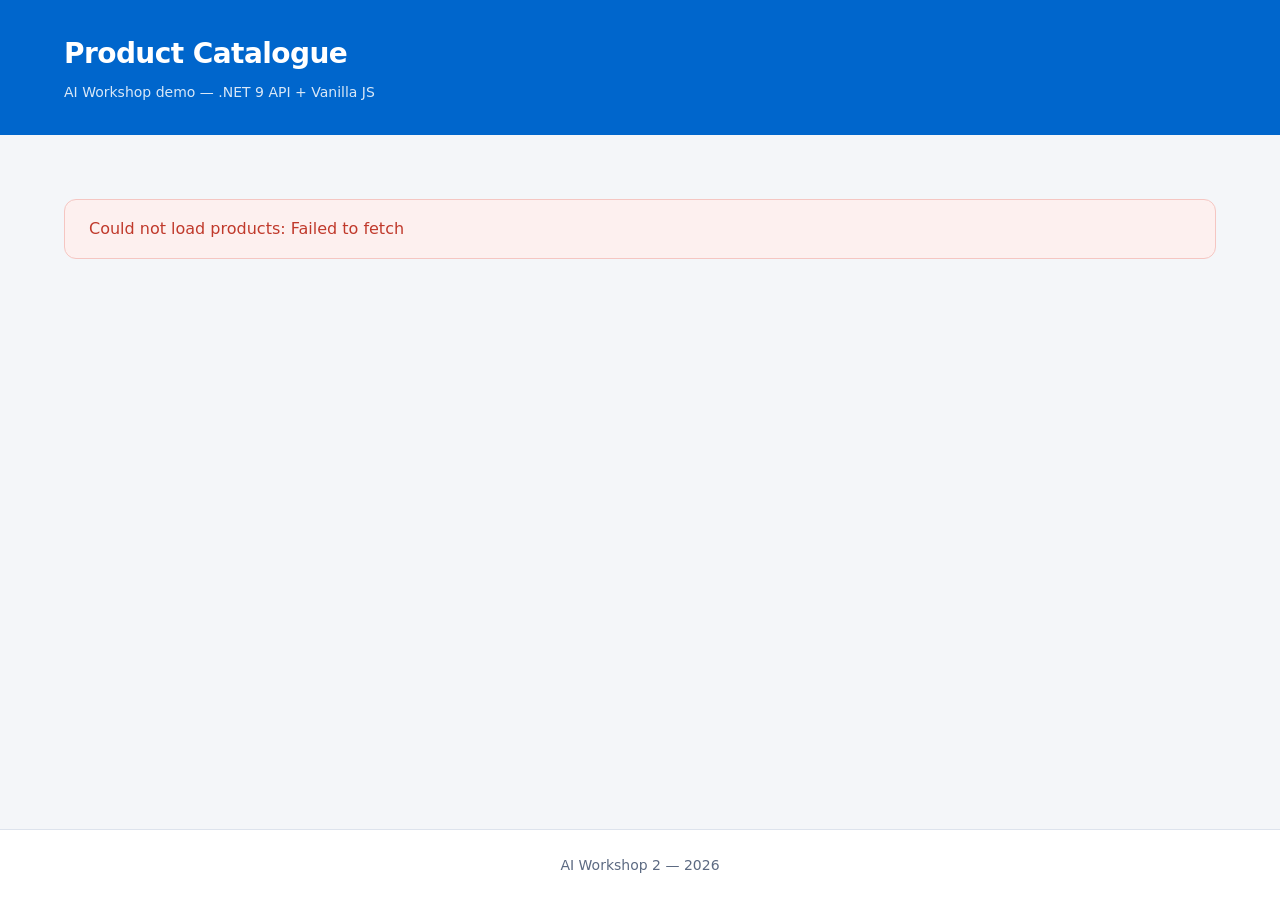
==== index.html @ 570d21c4 "chore: deploy frontend from 5a863a19b25113dfed5b909950e018e61c893cbf 5a863a19b25113dfed5b909950e018e" ====
<!DOCTYPE html>
<html lang="en">
<head>
  <meta charset="UTF-8" />
  <meta name="viewport" content="width=device-width, initial-scale=1.0" />
  <title>Workshop — Product Catalogue</title>
  <link rel="stylesheet" href="css/styles.css" />
</head>
<body>
  <header class="site-header">
    <div class="container">
      <h1>Product Catalogue</h1>
      <p class="subtitle">AI Workshop demo — .NET 9 API + Vanilla JS</p>
    </div>
  </header>

  <main class="container" id="main">
    <section aria-label="Product list">
      <div id="product-grid" class="product-grid" role="list" aria-live="polite" aria-busy="true">
        <!-- Cards are injected by app.js -->
      </div>
      <p id="error-message" class="error-message" hidden></p>
    </section>
  </main>

  <footer class="site-footer">
    <div class="container">
      <p>AI Workshop 2 &mdash; <time datetime="2026">2026</time></p>
    </div>
  </footer>

  <script type="module" src="js/app.js"></script>
</body>
</html>
---- css/styles.css ----
/* -------------------------------------------------------
   Design tokens
   ------------------------------------------------------- */
:root {
  --color-brand:       #0066cc;
  --color-brand-dark:  #004fa3;
  --color-surface:     #ffffff;
  --color-background:  #f4f6f9;
  --color-border:      #dde3ed;
  --color-text:        #1a1a2e;
  --color-text-muted:  #5c6a82;
  --color-error:       #c0392b;
  --color-success:     #27ae60;

  --radius-card:  0.75rem;
  --shadow-card:  0 2px 8px rgba(0, 0, 0, 0.08);
  --shadow-hover: 0 6px 20px rgba(0, 0, 0, 0.14);

  --space-xs:  0.25rem;
  --space-sm:  0.5rem;
  --space-md:  1rem;
  --space-lg:  1.5rem;
  --space-xl:  2rem;
  --space-2xl: 3rem;

  --font-base: 'Segoe UI', system-ui, -apple-system, sans-serif;
  --font-size-sm:  0.875rem;
  --font-size-md:  1rem;
  --font-size-lg:  1.25rem;
  --font-size-xl:  1.75rem;
}

/* -------------------------------------------------------
   Reset / base
   ------------------------------------------------------- */
*, *::before, *::after {
  box-sizing: border-box;
  margin: 0;
  padding: 0;
}

html { scroll-behavior: smooth; }

body {
  font-family: var(--font-base);
  font-size: var(--font-size-md);
  color: var(--color-text);
  background-color: var(--color-background);
  line-height: 1.6;
  min-height: 100dvh;
  display: flex;
  flex-direction: column;
}

/* -------------------------------------------------------
   Layout helpers
   ------------------------------------------------------- */
.container {
  width: 100%;
  max-width: 1200px;
  margin-inline: auto;
  padding-inline: var(--space-lg);
}

/* -------------------------------------------------------
   Header
   ------------------------------------------------------- */
.site-header {
  background-color: var(--color-brand);
  color: #fff;
  padding-block: var(--space-xl);
}

.site-header h1 {
  font-size: var(--font-size-xl);
  font-weight: 700;
  letter-spacing: -0.02em;
}

.site-header .subtitle {
  font-size: var(--font-size-sm);
  opacity: 0.85;
  margin-top: var(--space-xs);
}

/* -------------------------------------------------------
   Main content
   ------------------------------------------------------- */
main {
  flex: 1;
  padding-block: var(--space-2xl);
}

/* -------------------------------------------------------
   Product grid
   ------------------------------------------------------- */
.product-grid {
  display: grid;
  grid-template-columns: repeat(auto-fill, minmax(280px, 1fr));
  gap: var(--space-lg);
}

/* -------------------------------------------------------
   Product card
   ------------------------------------------------------- */
.product-card {
  background-color: var(--color-surface);
  border: 1px solid var(--color-border);
  border-radius: var(--radius-card);
  box-shadow: var(--shadow-card);
  padding: var(--space-lg);
  display: flex;
  flex-direction: column;
  gap: var(--space-sm);
  transition: box-shadow 0.2s ease, transform 0.2s ease;
  list-style: none;
}

.product-card:hover {
  box-shadow: var(--shadow-hover);
  transform: translateY(-2px);
}

.product-card__category {
  display: inline-block;
  background-color: #e8f0fb;
  color: var(--color-brand);
  font-size: var(--font-size-sm);
  font-weight: 600;
  padding: var(--space-xs) var(--space-sm);
  border-radius: 999px;
  align-self: flex-start;
}

.product-card__name {
  font-size: var(--font-size-lg);
  font-weight: 700;
  line-height: 1.3;
}

.product-card__description {
  font-size: var(--font-size-sm);
  color: var(--color-text-muted);
  flex: 1;
}

.product-card__price {
  font-size: 1.4rem;
  font-weight: 700;
  color: var(--color-brand-dark);
  margin-top: auto;
}

/* -------------------------------------------------------
   Skeleton loader
   ------------------------------------------------------- */
.skeleton {
  background: linear-gradient(90deg, #e8ecf1 25%, #f4f6f9 50%, #e8ecf1 75%);
  background-size: 200% 100%;
  animation: shimmer 1.4s infinite;
  border-radius: var(--radius-card);
  height: 180px;
}

@keyframes shimmer {
  0%   { background-position: 200% 0; }
  100% { background-position: -200% 0; }
}

/* -------------------------------------------------------
   Error message
   ------------------------------------------------------- */
.error-message {
  color: var(--color-error);
  background: #fdf0ef;
  border: 1px solid #f5c6c2;
  border-radius: var(--radius-card);
  padding: var(--space-md) var(--space-lg);
  margin-top: var(--space-md);
}

/* -------------------------------------------------------
   Footer
   ------------------------------------------------------- */
.site-footer {
  background-color: var(--color-surface);
  border-top: 1px solid var(--color-border);
  padding-block: var(--space-lg);
  font-size: var(--font-size-sm);
  color: var(--color-text-muted);
  text-align: center;
}

/* -------------------------------------------------------
   Responsive
   ------------------------------------------------------- */
@media (max-width: 480px) {
  .site-header h1 { font-size: var(--font-size-lg); }
  .product-grid   { grid-template-columns: 1fr; }
}
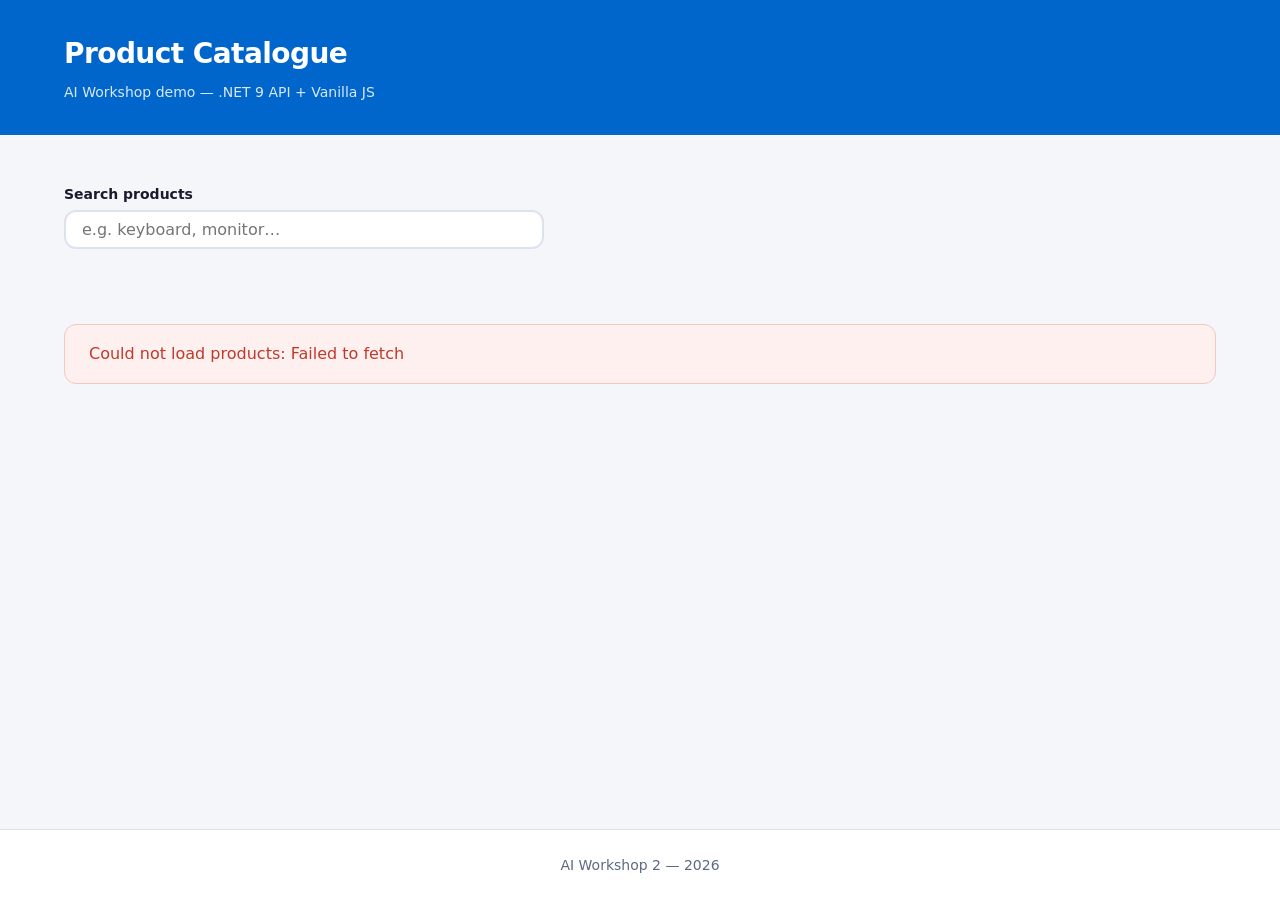
==== commit d36c69d2: "chore: deploy frontend from 9413ec0ee45a0e3e1935d74f92f0ff047bbb9238 9413ec0ee45a0e3e1935d74f92f0ff0" ====
--- a/index.html
+++ b/index.html
@@ -15,6 +15,20 @@
   </header>
 
   <main class="container" id="main">
+    <search role="search" class="search-bar" aria-label="Search products">
+      <label for="search-input" class="search-bar__label">Search products</label>
+      <input
+        type="search"
+        id="search-input"
+        class="search-bar__input"
+        placeholder="e.g. keyboard, monitor…"
+        autocomplete="off"
+        spellcheck="false"
+      />
+    </search>
+
+    <p id="result-count" class="result-count" aria-live="polite" aria-atomic="true"></p>
+
     <section aria-label="Product list">
       <div id="product-grid" class="product-grid" role="list" aria-live="polite" aria-busy="true">
         <!-- Cards are injected by app.js -->
--- a/css/styles.css
+++ b/css/styles.css
@@ -92,6 +92,51 @@
 }
 
 /* -------------------------------------------------------
+   Search bar
+   ------------------------------------------------------- */
+.search-bar {
+  display: flex;
+  flex-direction: column;
+  gap: var(--space-xs);
+  margin-bottom: var(--space-lg);
+}
+
+.search-bar__label {
+  font-size: var(--font-size-sm);
+  font-weight: 600;
+  color: var(--color-text);
+}
+
+.search-bar__input {
+  width: 100%;
+  max-width: 480px;
+  padding: var(--space-sm) var(--space-md);
+  font-size: var(--font-size-md);
+  font-family: var(--font-base);
+  color: var(--color-text);
+  background-color: var(--color-surface);
+  border: 2px solid var(--color-border);
+  border-radius: var(--radius-card);
+  outline: none;
+  transition: border-color 0.15s ease;
+}
+
+.search-bar__input:focus-visible {
+  border-color: var(--color-brand);
+  box-shadow: 0 0 0 3px rgba(0, 102, 204, 0.2);
+}
+
+/* -------------------------------------------------------
+   Result count
+   ------------------------------------------------------- */
+.result-count {
+  font-size: var(--font-size-sm);
+  color: var(--color-text-muted);
+  margin-bottom: var(--space-md);
+  min-height: 1.4em; /* prevents layout shift while text updates */
+}
+
+/* -------------------------------------------------------
    Product grid
    ------------------------------------------------------- */
 .product-grid {
